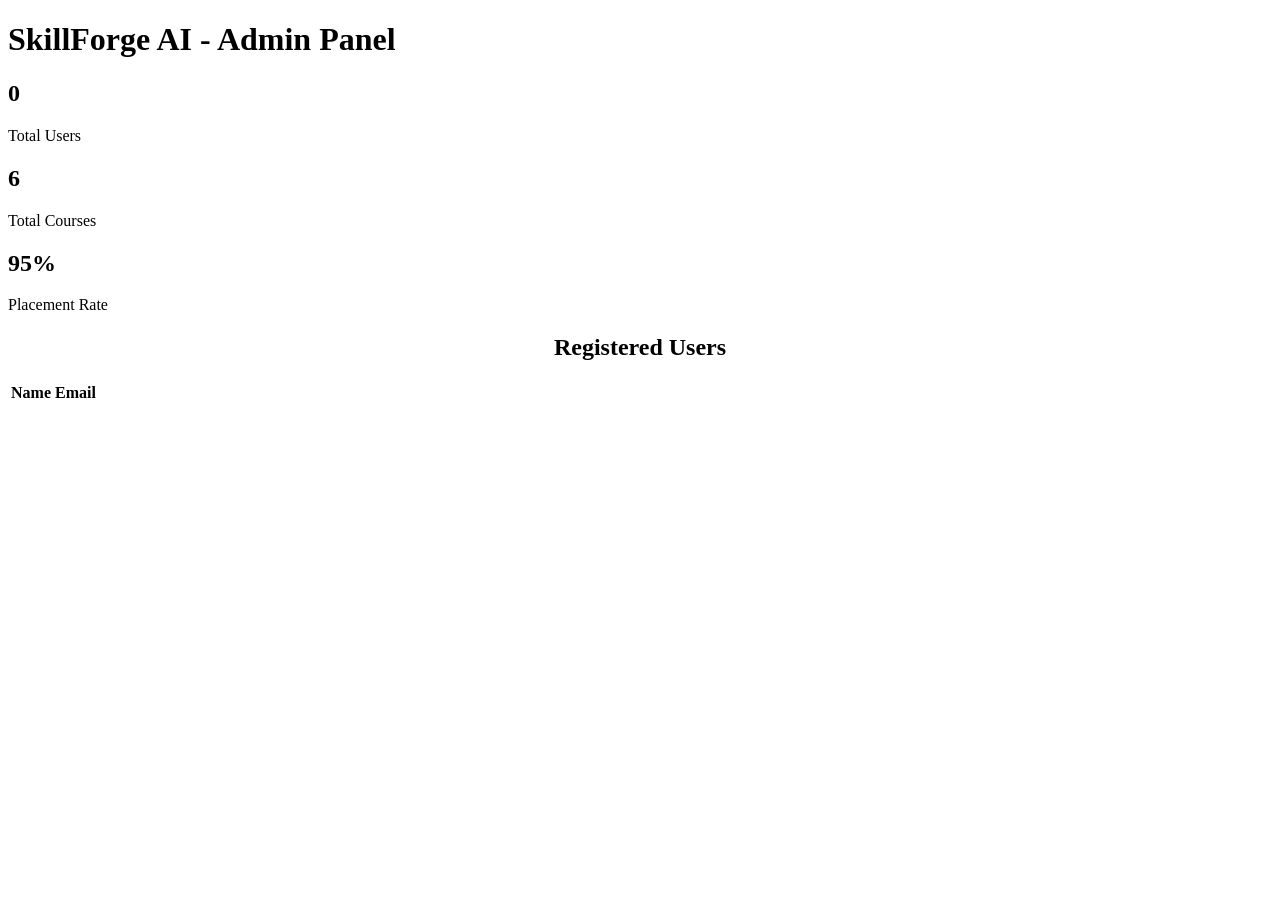
==== admin.html @ f53f0f9e "Created admin panel page" ====
<!DOCTYPE html>
<html lang="en">
<head>
    <meta charset="UTF-8">
    <meta name="viewport" content="width=device-width, initial-scale=1.0">
    <title>Admin Panel | SkillForge AI</title>

    <link rel="stylesheet" href="css/admin.css">
</head>
<body>

<header class="admin-header">
    <h1>SkillForge AI - Admin Panel</h1>
</header>

<div class="dashboard">

    <div class="card">
        <h2 id="totalUsers">0</h2>
        <p>Total Users</p>
    </div>

    <div class="card">
        <h2>6</h2>
        <p>Total Courses</p>
    </div>

    <div class="card">
        <h2>95%</h2>
        <p>Placement Rate</p>
    </div>

</div>

<h2 style="text-align:center;">Registered Users</h2>

<table>

    <thead>
        <tr>
            <th>Name</th>
            <th>Email</th>
        </tr>
    </thead>

    <tbody id="userTable">

    </tbody>

</table>

<script src="js/admin.js"></script>

</body>
</html>
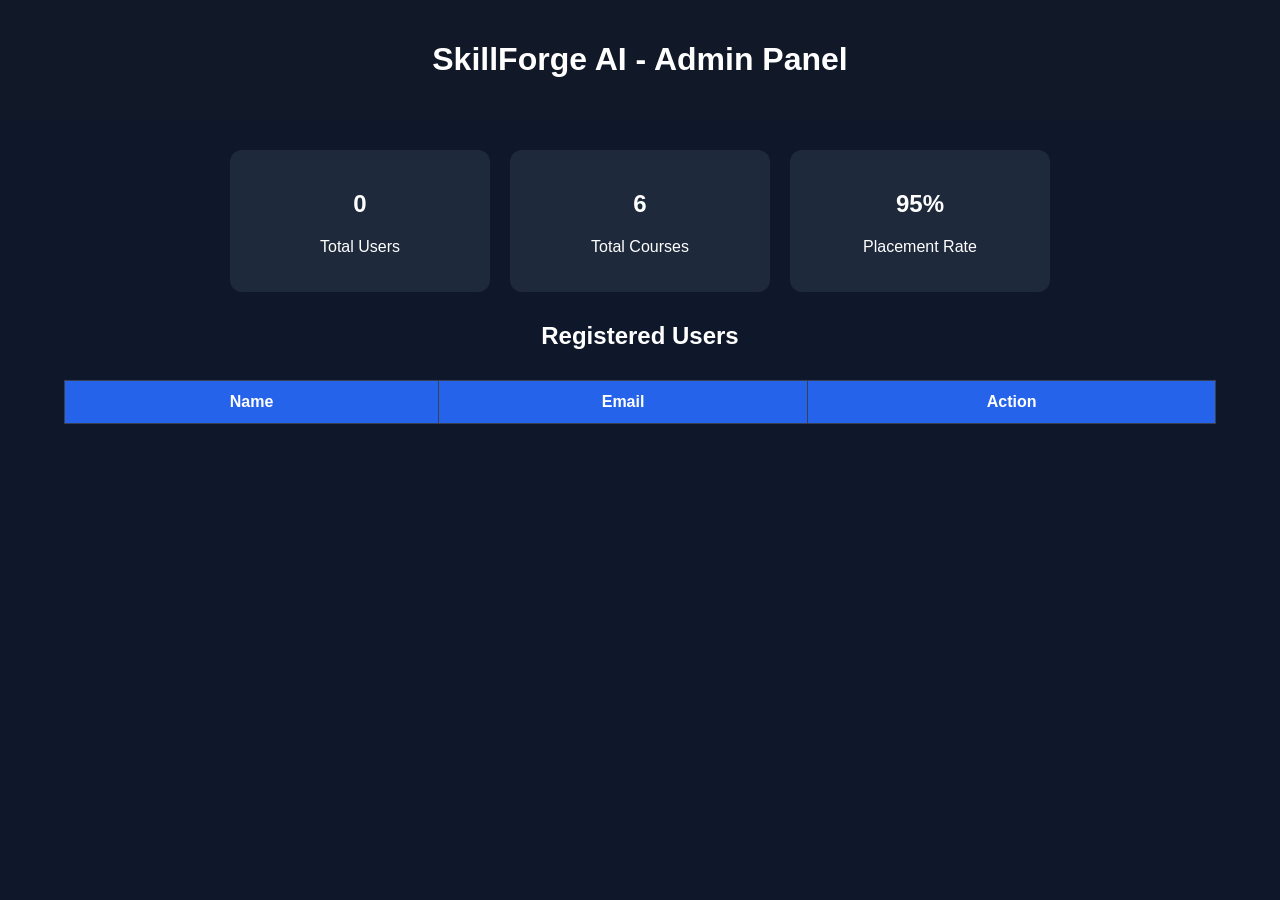
==== commit 0411ac35: "Updated admin panel table structure" ====
--- a/admin.html
+++ b/admin.html
@@ -35,11 +35,12 @@
 <h2 style="text-align:center;">Registered Users</h2>
 
 <table>
-
+ 
     <thead>
         <tr>
             <th>Name</th>
             <th>Email</th>
+            <th>Action</th>
         </tr>
     </thead>
 
--- a/css/admin.css
+++ b/css/admin.css
@@ -0,0 +1,43 @@
+body{
+    margin:0;
+    font-family:Poppins,sans-serif;
+    background:#0f172a;
+    color:white;
+}
+
+.admin-header{
+    background:#111827;
+    padding:20px;
+    text-align:center;
+}
+
+.dashboard{
+    display:flex;
+    justify-content:center;
+    gap:20px;
+    margin:30px;
+}
+
+.card{
+    background:#1e293b;
+    padding:20px;
+    width:220px;
+    text-align:center;
+    border-radius:12px;
+}
+
+table{
+    width:90%;
+    margin:30px auto;
+    border-collapse:collapse;
+}
+
+th,td{
+    border:1px solid #374151;
+    padding:12px;
+    text-align:center;
+}
+
+th{
+    background:#2563eb;
+}
